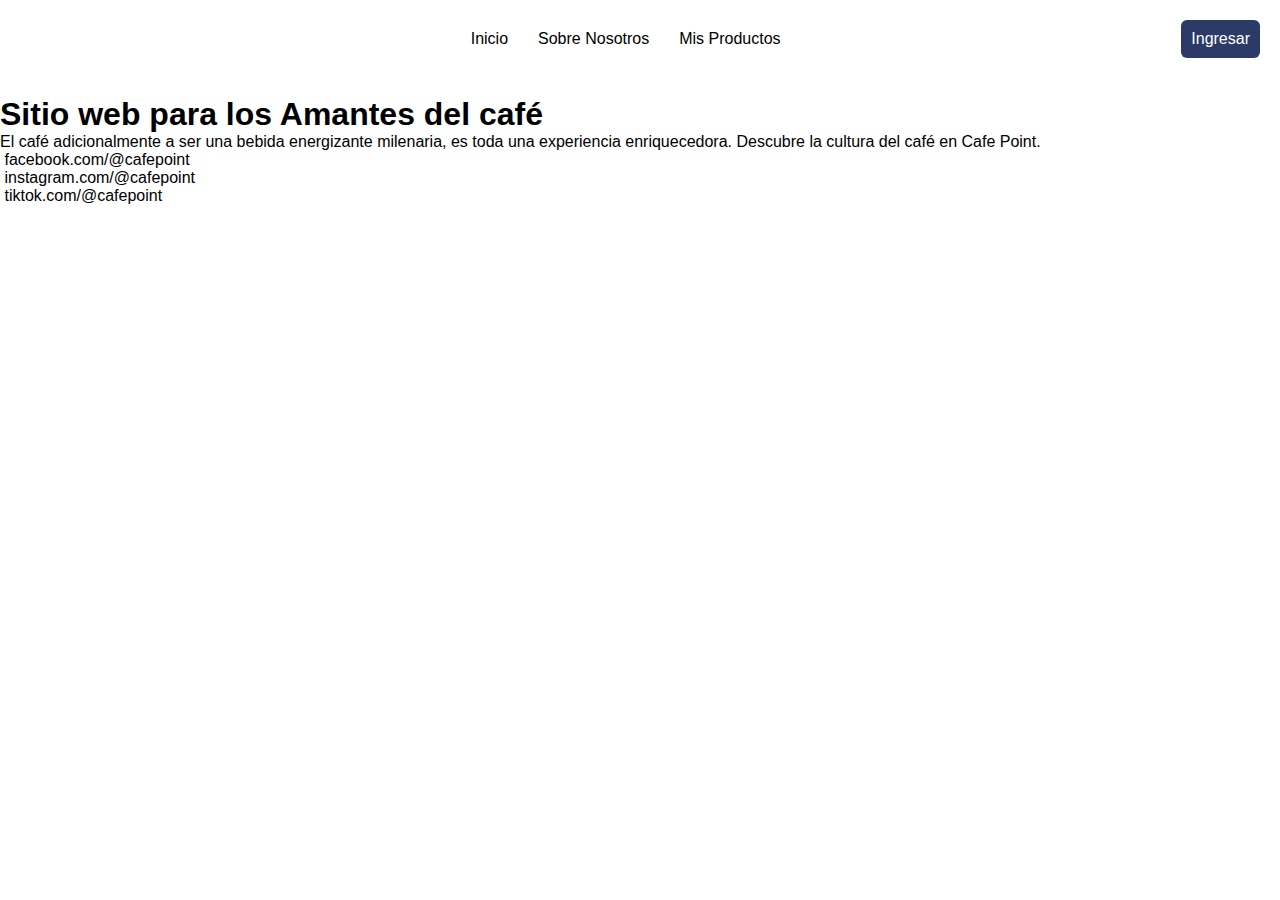
==== index.html @ 88195deb "initial commit :fire:" ====
<!DOCTYPE html>
<html lang="en">
  <head>
    <meta charset="UTF-8" />
    <meta name="viewport" content="width=device-width, initial-scale=1.0" />
    <title>Cafe Point</title>
    <link rel="stylesheet" href="./styles.css" />
  </head>
  <body>
    <header>
      <nav>
        <!-- Imagen del Logo -->
        <img src="coffee-cup.png" width="50" alt="" />
        <ul class="header-list">
          <li>
            <a href="https://google.com">Inicio</a>
          </li>
          <li>
            <a href="./about.html">Sobre Nosotros</a>
          </li>
          <li>
            <a href="">Mis Productos</a>
          </li>
        </ul>
        <!-- <div class="header-title">
          <p>Cafe Point</p>
          <p>Tu sitio de cafe</p>
        </div> -->
        <a href="" class="btn-sign-in">Ingresar</a>
      </nav>
    </header>

    <main>
      <img src="coffe-hero.avif" alt="" width="800px" />
      <h1>Sitio web para los Amantes del café</h1>
      <div>
        <p>
          El café adicionalmente a ser una bebida energizante milenaria, es toda
          una experiencia enriquecedora. Descubre la cultura del café en Cafe
          Point.
        </p>
      </div>
    </main>

    <footer>
      <section>
        <ul>
          <li>
            <img src="facebook.png" alt="" width="30px" />
            facebook.com/@cafepoint
          </li>
          <li>
            <img src="instagram.png" alt="" width="30px" />
            instagram.com/@cafepoint
          </li>
          <li>
            <img src="tiktok.png" alt="" width="30px" />
            tiktok.com/@cafepoint
          </li>
        </ul>
      </section>
    </footer>
  </body>
</html>
---- styles.css ----
* {
  margin: 0;
  padding: 0;
  font-family: Helvetica;
}

nav {
  display: flex;
  justify-content: space-between;
  align-items: center;
  padding: 20px;
}

/* Comentarios */
.header-title {
  text-align: center;
  font-size: 22px;
  font-weight: bold;
}

.btn-sign-in {
  text-decoration: none;
  background-color: #2b3a67;
  padding: 10px;
  color: #ffffff;
  border-radius: 6px;
}

.header-list {
  display: flex;
  gap: 30px;
  list-style: none;
}

.header-list > li > a {
  text-decoration: none;
  color: #000000;
}

.header-list > li > a:hover {
  text-decoration: underline;
  color: #dba159;
  font-weight: bold;
}
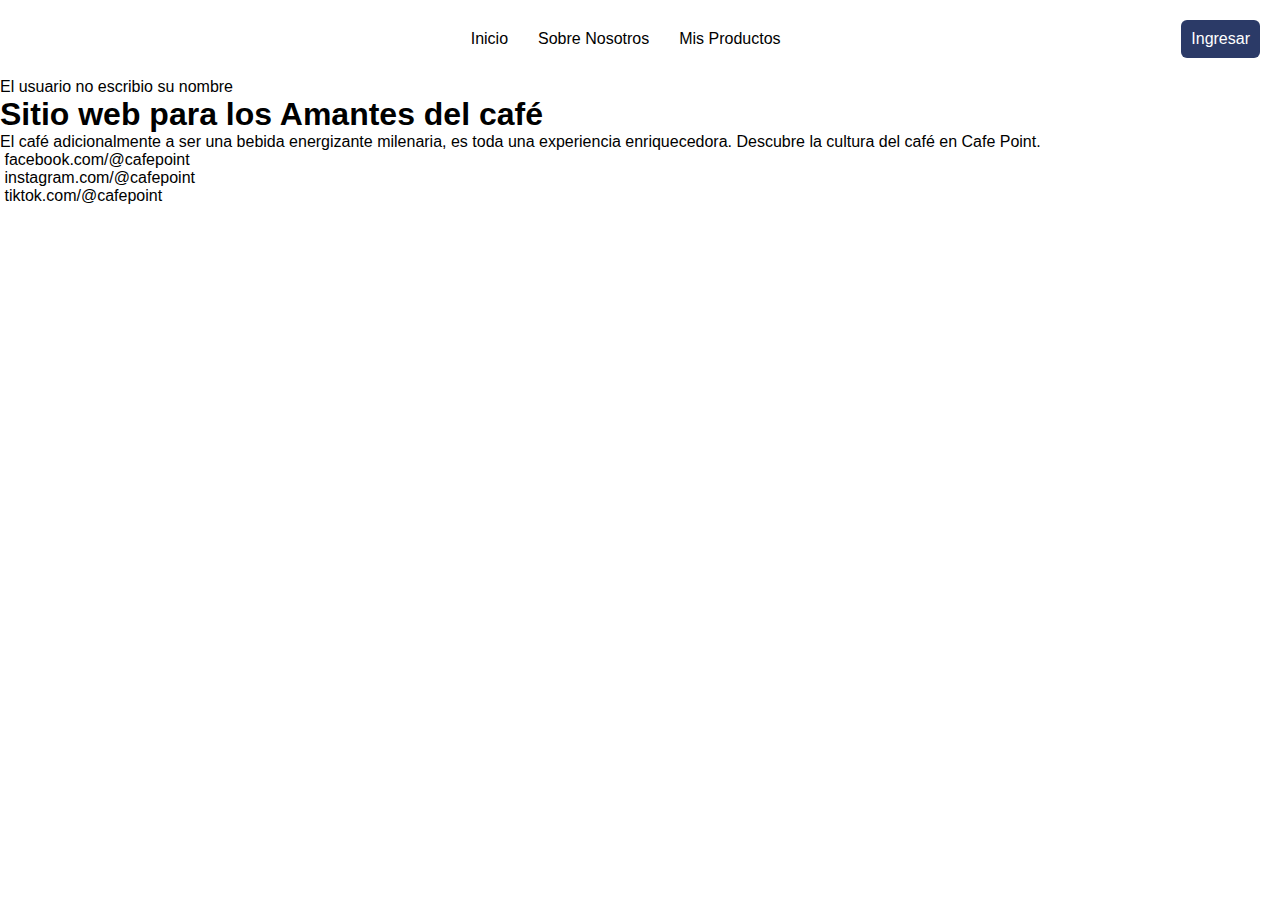
==== commit a4e0ebcd: "aprendiendo javascript" ====
--- a/index.html
+++ b/index.html
@@ -6,6 +6,14 @@
     <title>Cafe Point</title>
     <link rel="stylesheet" href="./styles.css" />
   </head>
+  <script>
+    console.log("Hola mundo");
+    console.log("Probando la consola");
+
+    console.error("Esto es para mostrar algun error");
+
+    console.warn("Esto es para mostrar alguna adventencia");
+  </script>
   <body>
     <header>
       <nav>
@@ -31,7 +39,19 @@
     </header>
 
     <main>
+      <script>
+        const nombre = prompt("Cual es mi nombre");
+        // Condicionales
+        if (nombre !== null) {
+          document.write(nombre);
+        } else {
+          document.write("El usuario no escribio su nombre");
+        }
+      </script>
       <img src="coffe-hero.avif" alt="" width="800px" />
+      <!-- que debajo de la foto aparezca mi nombre, pero
+      que el navegador me pregunte cual es -->
+
       <h1>Sitio web para los Amantes del café</h1>
       <div>
         <p>
@@ -41,7 +61,6 @@
         </p>
       </div>
     </main>
-
     <footer>
       <section>
         <ul>
@@ -61,4 +80,13 @@
       </section>
     </footer>
   </body>
+  <script>
+    // alert("Alerta despues del body");
+    // const nombre = prompt("Cual es tu nombre?");
+    // const apellido = prompt("Cual es tu apellido");
+    // const correo = prompt("Cual es tu correo");
+    // alert("Hola me llamo " + nombre + " " + apellido);
+    // alert("Mi correo es " + correo);
+    // console.log(nombre);
+  </script>
 </html>
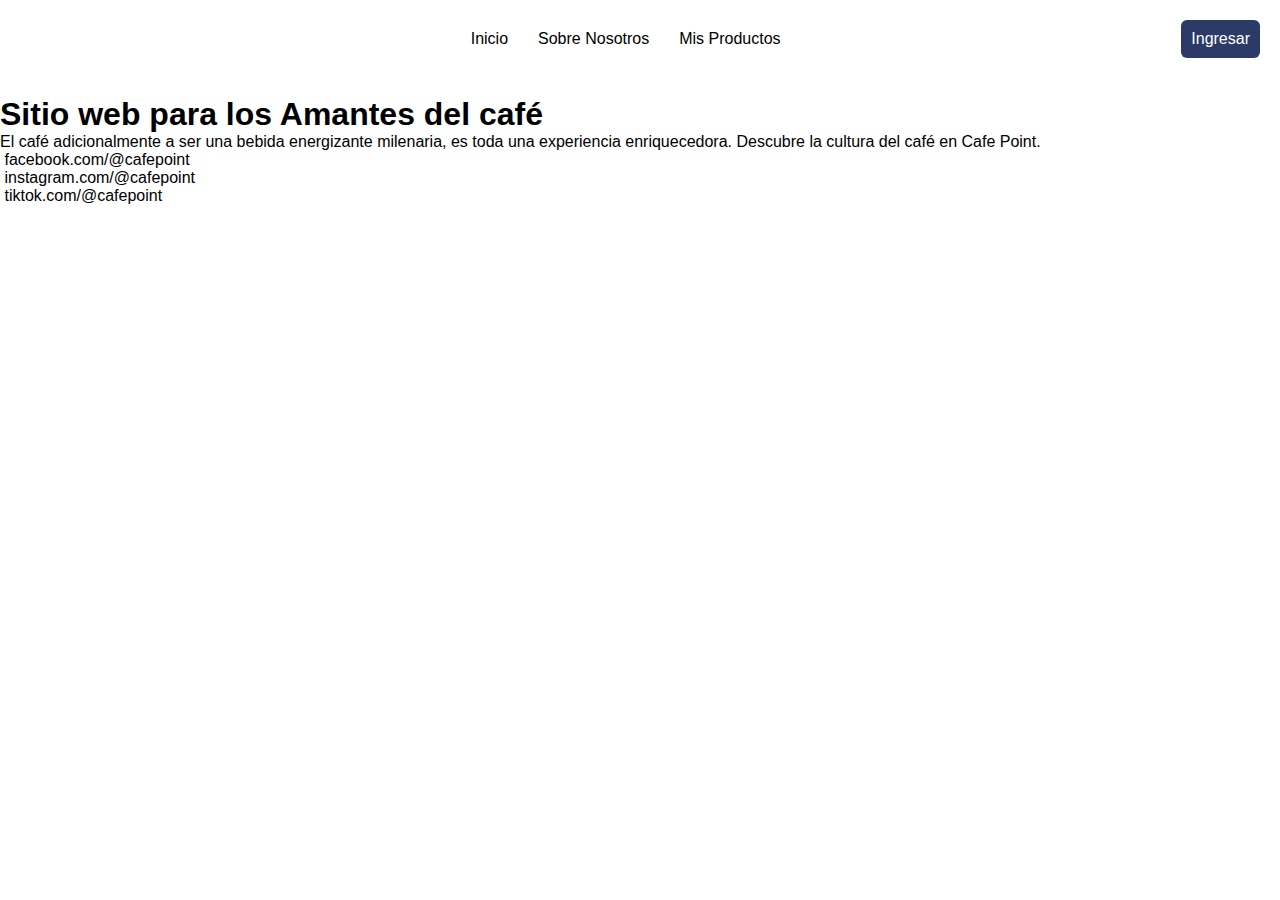
==== commit 4e5378c5: "functions" ====
--- a/index.html
+++ b/index.html
@@ -6,14 +6,14 @@
     <title>Cafe Point</title>
     <link rel="stylesheet" href="./styles.css" />
   </head>
-  <script>
+  <!-- <script>
     console.log("Hola mundo");
     console.log("Probando la consola");
 
     console.error("Esto es para mostrar algun error");
 
     console.warn("Esto es para mostrar alguna adventencia");
-  </script>
+  </script> -->
   <body>
     <header>
       <nav>
@@ -30,6 +30,15 @@
             <a href="">Mis Productos</a>
           </li>
         </ul>
+        <!-- <script>
+          const nombre = prompt("Cual es mi nombre \n");
+          // Condicionales
+          if (nombre !== null) {
+            document.write(nombre);
+          } else {
+            document.write("El usuario no escribio su nombre");
+          }
+        </script> -->
         <!-- <div class="header-title">
           <p>Cafe Point</p>
           <p>Tu sitio de cafe</p>
@@ -39,15 +48,6 @@
     </header>
 
     <main>
-      <script>
-        const nombre = prompt("Cual es mi nombre");
-        // Condicionales
-        if (nombre !== null) {
-          document.write(nombre);
-        } else {
-          document.write("El usuario no escribio su nombre");
-        }
-      </script>
       <img src="coffe-hero.avif" alt="" width="800px" />
       <!-- que debajo de la foto aparezca mi nombre, pero
       que el navegador me pregunte cual es -->
@@ -79,6 +79,9 @@
         </ul>
       </section>
     </footer>
+    <!-- Una linea antes de que cierre el body, es lugar perfecto para
+    colocar nuestro JS -->
+    <script src="./app.js"></script>
   </body>
   <script>
     // alert("Alerta despues del body");
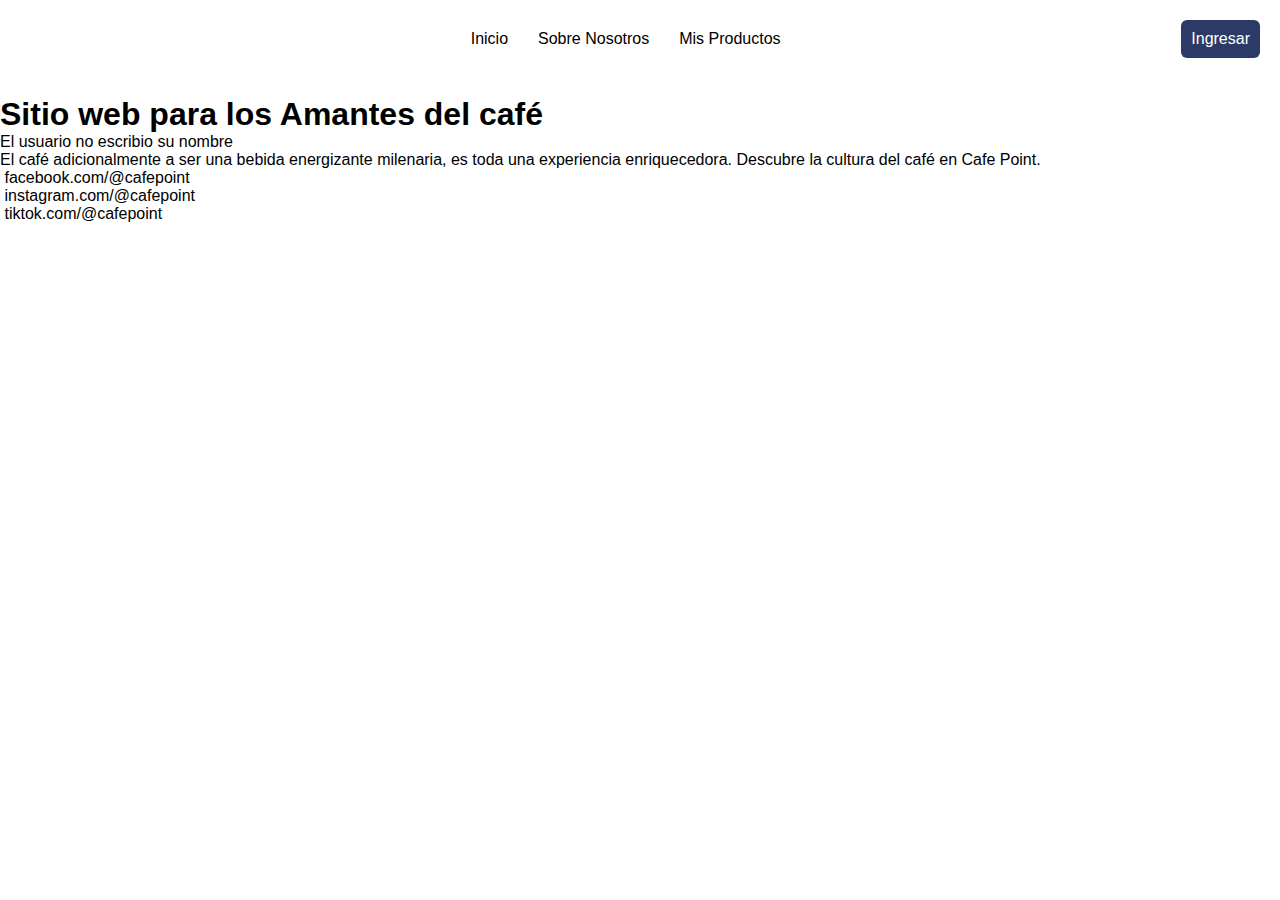
==== commit 8cf99a90: "add js bucles" ====
--- a/index.html
+++ b/index.html
@@ -6,6 +6,7 @@
     <title>Cafe Point</title>
     <link rel="stylesheet" href="./styles.css" />
   </head>
+  <script src="./refactor.js"></script>
   <!-- <script>
     console.log("Hola mundo");
     console.log("Probando la consola");
@@ -30,15 +31,7 @@
             <a href="">Mis Productos</a>
           </li>
         </ul>
-        <!-- <script>
-          const nombre = prompt("Cual es mi nombre \n");
-          // Condicionales
-          if (nombre !== null) {
-            document.write(nombre);
-          } else {
-            document.write("El usuario no escribio su nombre");
-          }
-        </script> -->
+
         <!-- <div class="header-title">
           <p>Cafe Point</p>
           <p>Tu sitio de cafe</p>
@@ -53,6 +46,9 @@
       que el navegador me pregunte cual es -->
 
       <h1>Sitio web para los Amantes del café</h1>
+      <script>
+        mostrarNombre();
+      </script>
       <div>
         <p>
           El café adicionalmente a ser una bebida energizante milenaria, es toda
@@ -81,15 +77,9 @@
     </footer>
     <!-- Una linea antes de que cierre el body, es lugar perfecto para
     colocar nuestro JS -->
-    <script src="./app.js"></script>
+    <!-- <script src="./app.js"></!-->
   </body>
   <script>
-    // alert("Alerta despues del body");
-    // const nombre = prompt("Cual es tu nombre?");
-    // const apellido = prompt("Cual es tu apellido");
-    // const correo = prompt("Cual es tu correo");
-    // alert("Hola me llamo " + nombre + " " + apellido);
-    // alert("Mi correo es " + correo);
-    // console.log(nombre);
+    // registrarUsuario();
   </script>
 </html>
